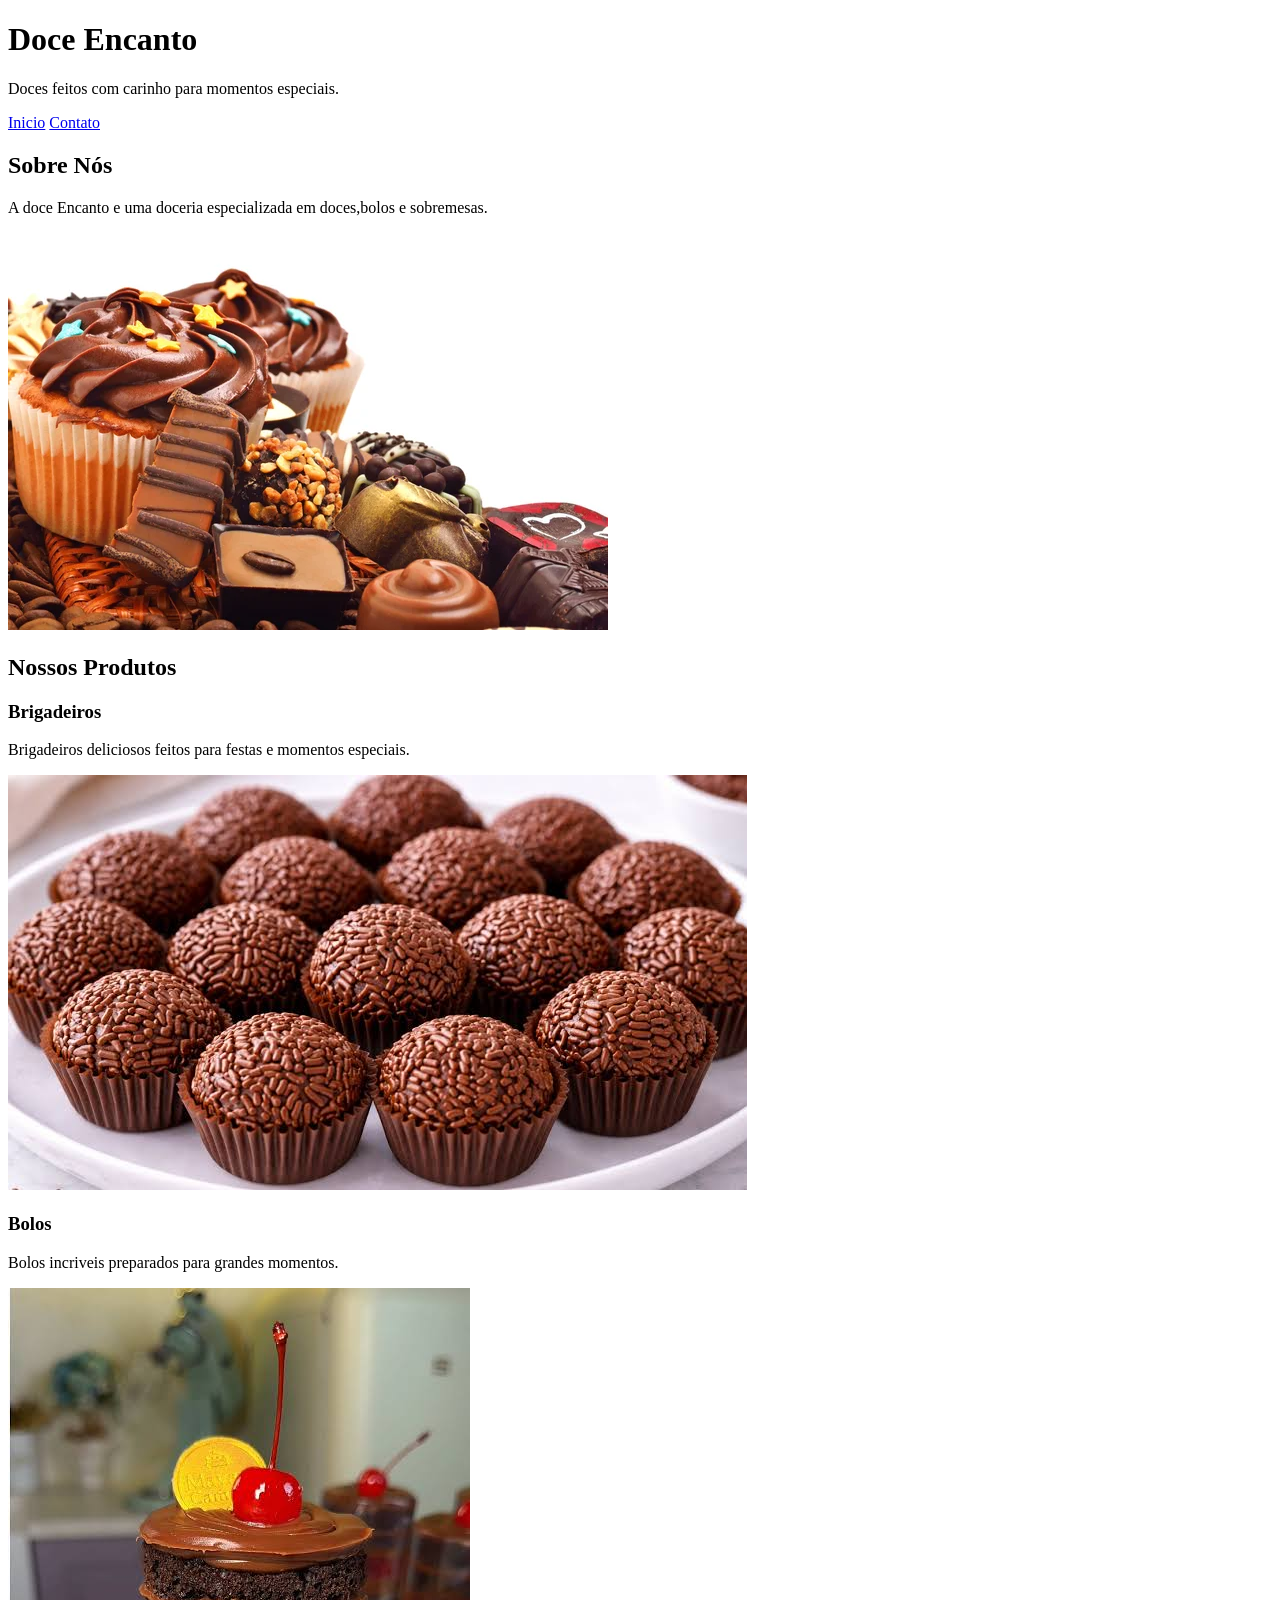
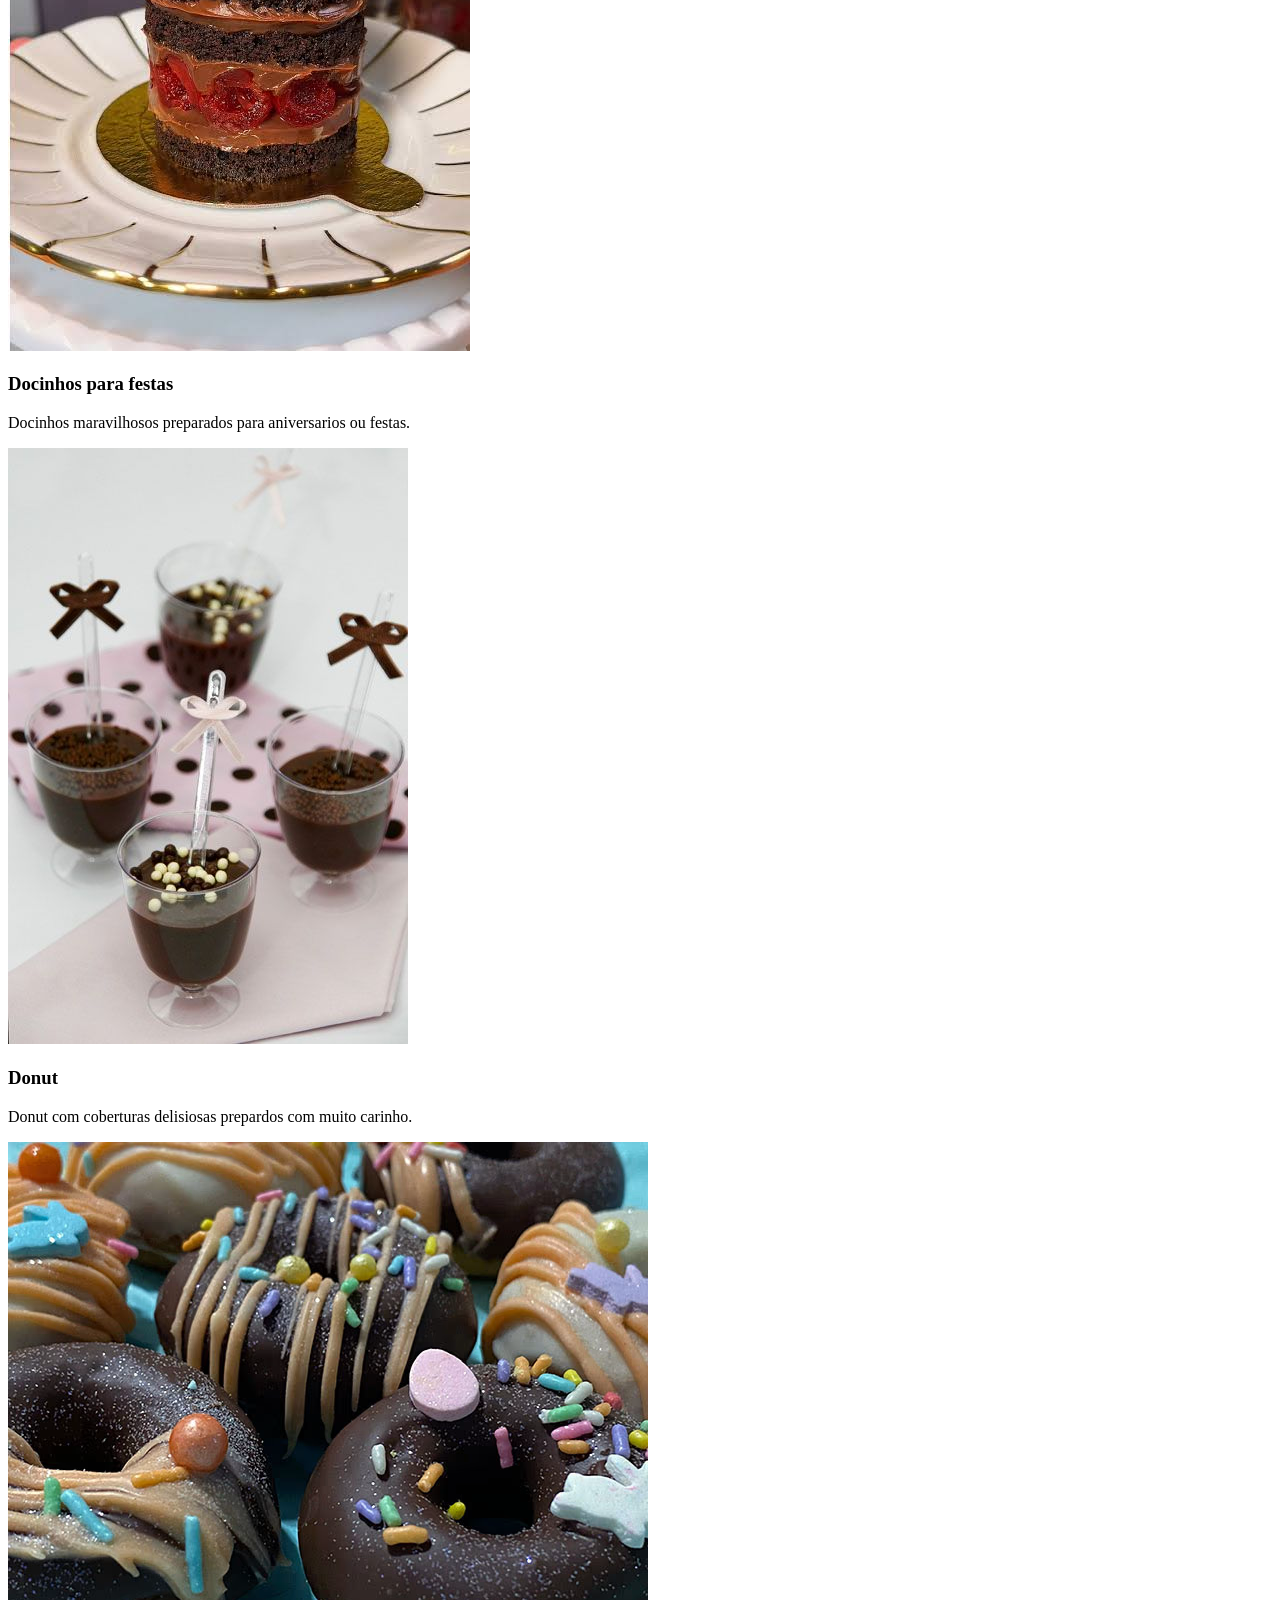
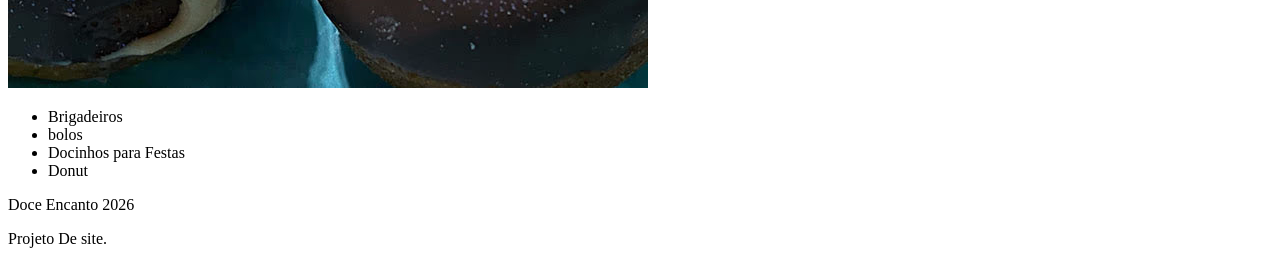
==== index.html @ 82aa52e8 "first commit" ====
<!DOCTYPE html>
<html lang="pt-br">
<head>
    <meta charset="UTF-8">
    <meta name="viewport" content="width=device-width, initial-scale=1.0">
    <title>Doce Encanto</title>
</head>
<body>
    <header>
        <h1>Doce Encanto</h1>
        <p>Doces feitos com carinho para momentos especiais.</p>
        <nav>
            <a href="index.html">Inicio</a>
              <a href="contato.html">Contato</a>
        </nav>
    </header>

    <main>
         <section>
            <h2>Sobre Nós</h2>
            <p>
                A doce Encanto e uma doceria especializada em doces,bolos e sobremesas.
            </p>

            <img src="imagens/docinhos.jpg"
                 alt="Doces da Doce Encanto">
         </section>

         <section>
            <h2>Nossos Produtos</h2>
<article>
    <h3>Brigadeiros</h3>
    <p>Brigadeiros deliciosos feitos para festas e momentos especiais.</p>

    <img src="imagens/brigadeiro.jpg"
         alt="Doces da Doce Encanto">
</article>

<article>
    <h3>Bolos</h3>
    <p>Bolos incriveis preparados para grandes momentos.</p>

    <img src="imagens/bolo.jpg"
         alt="Doces da Doce Encanto">
</article>

<article>
    <h3>Docinhos para festas</h3>
    <p>Docinhos maravilhosos preparados para aniversarios ou festas.</p>

    <img src="imagens/docinhos de festa.jpg"
        alt="Doces da Doce Encanto">
</article>

<article>
    <h3>Donut</h3>
    <p>Donut com coberturas delisiosas prepardos com muito carinho.</p>

    <img src="imagens/Donut.jpg"
         alt="Doces da Doce Encanto">
</article>
            <ul>
                <li>Brigadeiros</li>
                <li>bolos</li>
                <li>Docinhos para Festas</li>
                <li>Donut</li>

            </ul>
         </section>

         </main>
         <footer>
            <p> Doce Encanto 2026</p>
            <p> Projeto De site.</p>
         </footer>
</body>
</html>
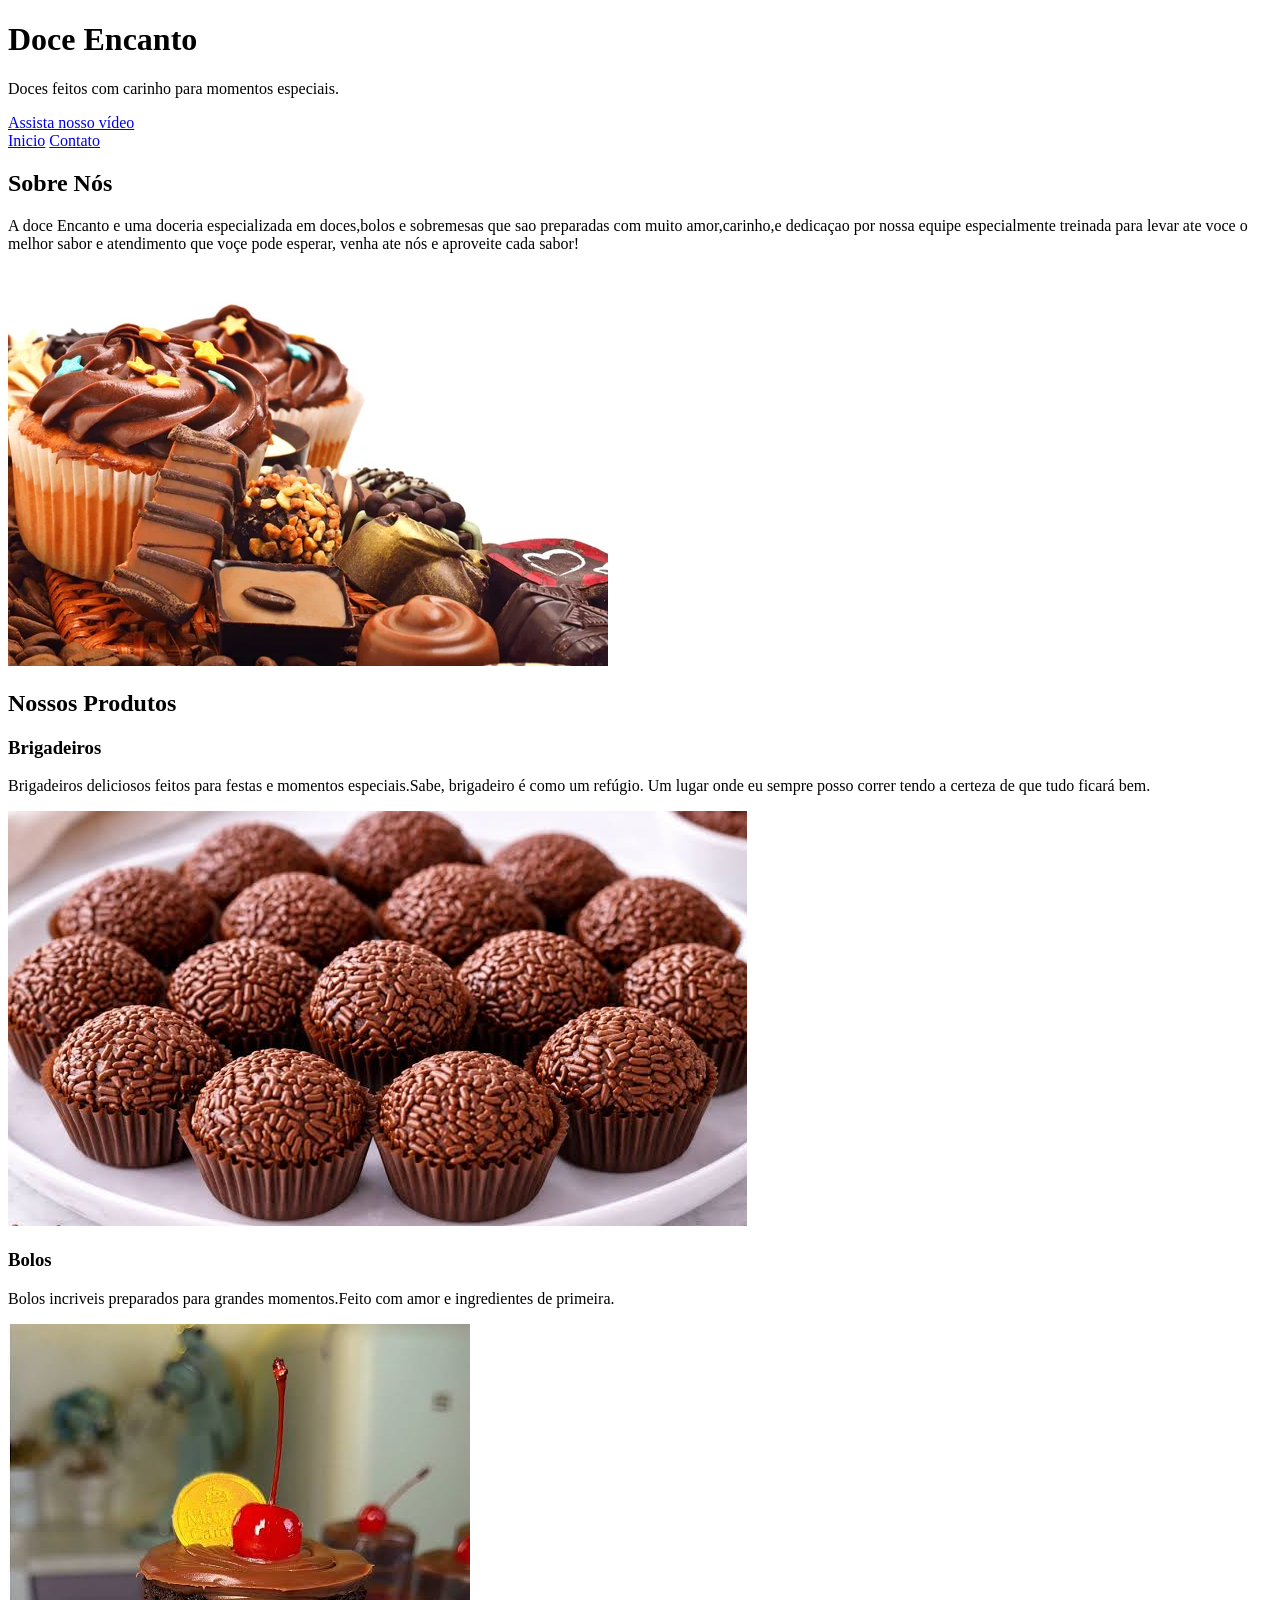
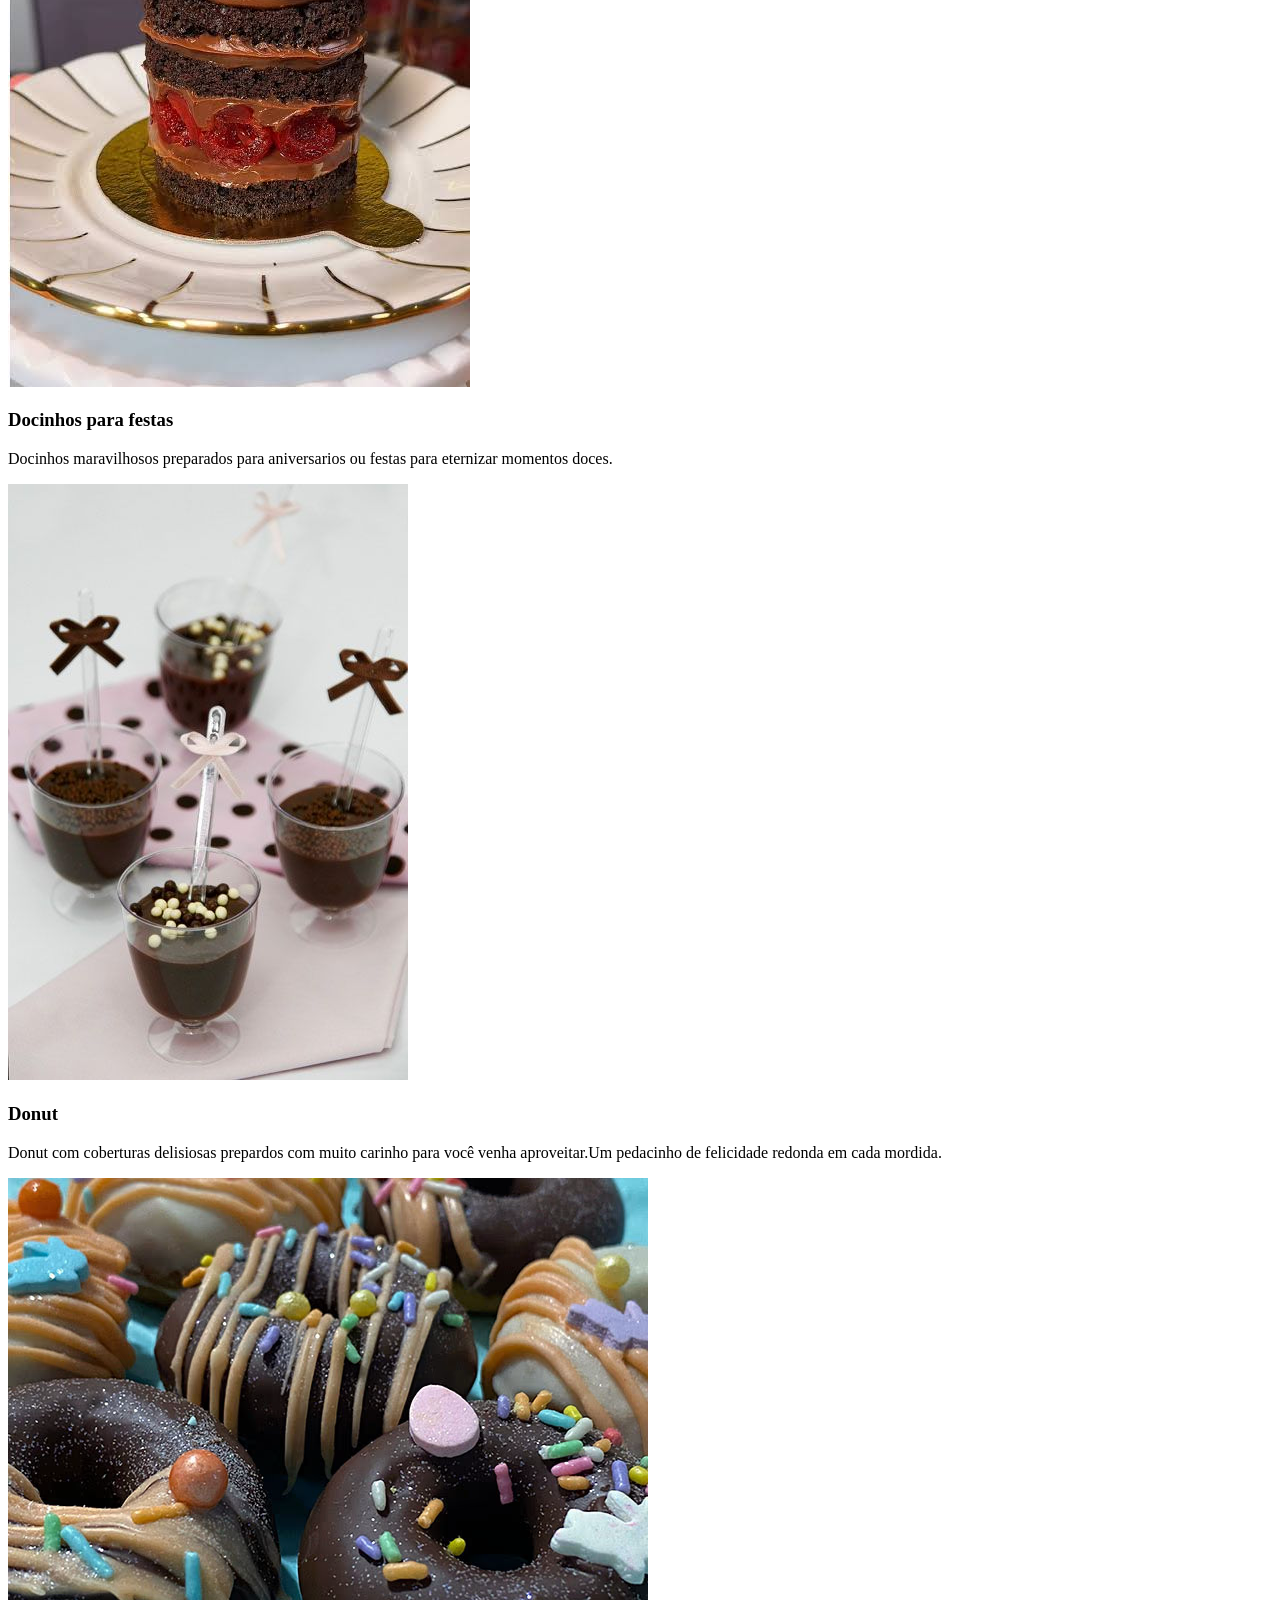
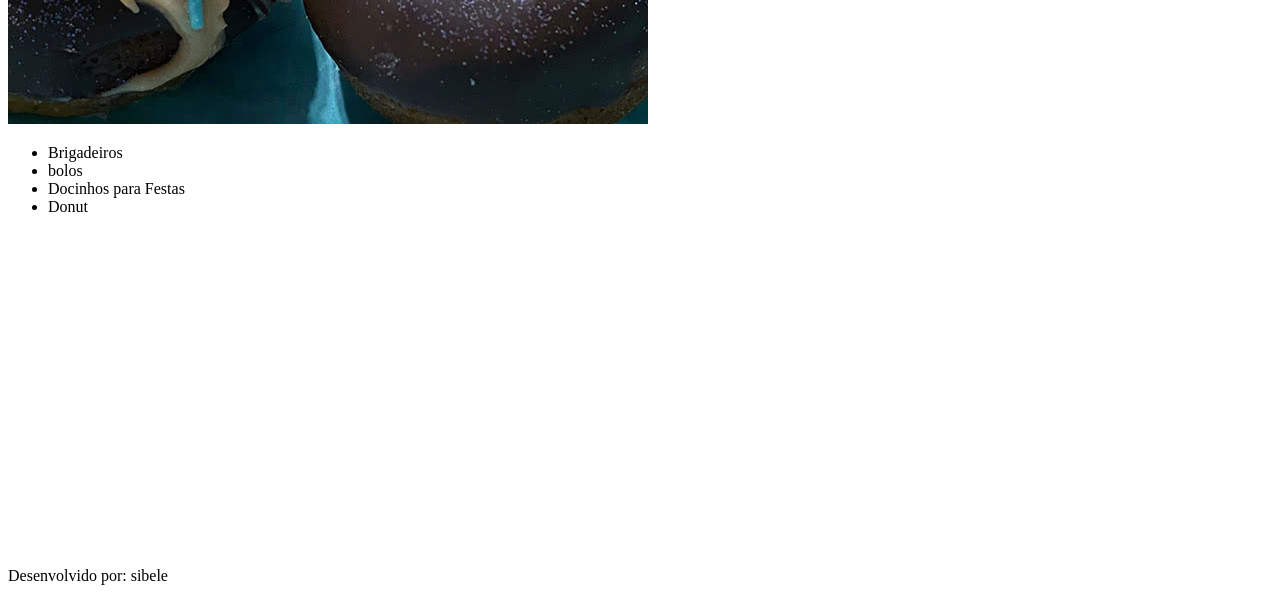
==== commit d2681956: "first commit" ====
--- a/index.html
+++ b/index.html
@@ -9,6 +9,7 @@
     <header>
         <h1>Doce Encanto</h1>
         <p>Doces feitos com carinho para momentos especiais.</p>
+        <a href="https://www.youtube.com/watch?v=ZN-gkwTLQvo" target="_blank">Assista nosso vídeo</a>
         <nav>
             <a href="index.html">Inicio</a>
               <a href="contato.html">Contato</a>
@@ -19,7 +20,7 @@
          <section>
             <h2>Sobre Nós</h2>
             <p>
-                A doce Encanto e uma doceria especializada em doces,bolos e sobremesas.
+                A doce Encanto e uma doceria especializada em doces,bolos e sobremesas que sao preparadas com muito amor,carinho,e dedicaçao por nossa equipe especialmente treinada para levar ate voce o melhor sabor e atendimento que voçe pode esperar, venha ate nós e aproveite cada sabor!
             </p>
 
             <img src="imagens/docinhos.jpg"
@@ -30,7 +31,7 @@
             <h2>Nossos Produtos</h2>
 <article>
     <h3>Brigadeiros</h3>
-    <p>Brigadeiros deliciosos feitos para festas e momentos especiais.</p>
+    <p>Brigadeiros deliciosos feitos para festas e momentos especiais.Sabe, brigadeiro é como um refúgio. Um lugar onde eu sempre posso correr tendo a certeza de que tudo ficará bem.</p>
 
     <img src="imagens/brigadeiro.jpg"
          alt="Doces da Doce Encanto">
@@ -38,7 +39,7 @@
 
 <article>
     <h3>Bolos</h3>
-    <p>Bolos incriveis preparados para grandes momentos.</p>
+    <p>Bolos incriveis preparados para grandes momentos.Feito com amor e ingredientes de primeira.</p>
 
     <img src="imagens/bolo.jpg"
          alt="Doces da Doce Encanto">
@@ -46,7 +47,7 @@
 
 <article>
     <h3>Docinhos para festas</h3>
-    <p>Docinhos maravilhosos preparados para aniversarios ou festas.</p>
+    <p>Docinhos maravilhosos preparados para aniversarios ou festas para eternizar momentos doces.</p>
 
     <img src="imagens/docinhos de festa.jpg"
         alt="Doces da Doce Encanto">
@@ -54,7 +55,7 @@
 
 <article>
     <h3>Donut</h3>
-    <p>Donut com coberturas delisiosas prepardos com muito carinho.</p>
+    <p>Donut com coberturas delisiosas prepardos com muito carinho para você venha aproveitar.Um pedacinho de felicidade redonda em cada mordida.</p>
 
     <img src="imagens/Donut.jpg"
          alt="Doces da Doce Encanto">
@@ -69,9 +70,29 @@
          </section>
 
          </main>
-         <footer>
-            <p> Doce Encanto 2026</p>
-            <p> Projeto De site.</p>
-         </footer>
+         
+        <section>
+
+            <iframe 
+     width="560" 
+     height="315"
+     src="https://www.youtube.com/embed/ZN-gkwTLQvo"
+     title="YouTube video"
+     frameborder="0"
+     allow="accelerometer";
+     autoplay;
+     clipboard-write;
+     allowfullscreen>
+
+            </iframe>
+
+        </section>
+
+     </main> 
+
+     <footer>
+        <p>Desenvolvido por: sibele</p>
+     </footer>
+         
 </body>
 </html>
